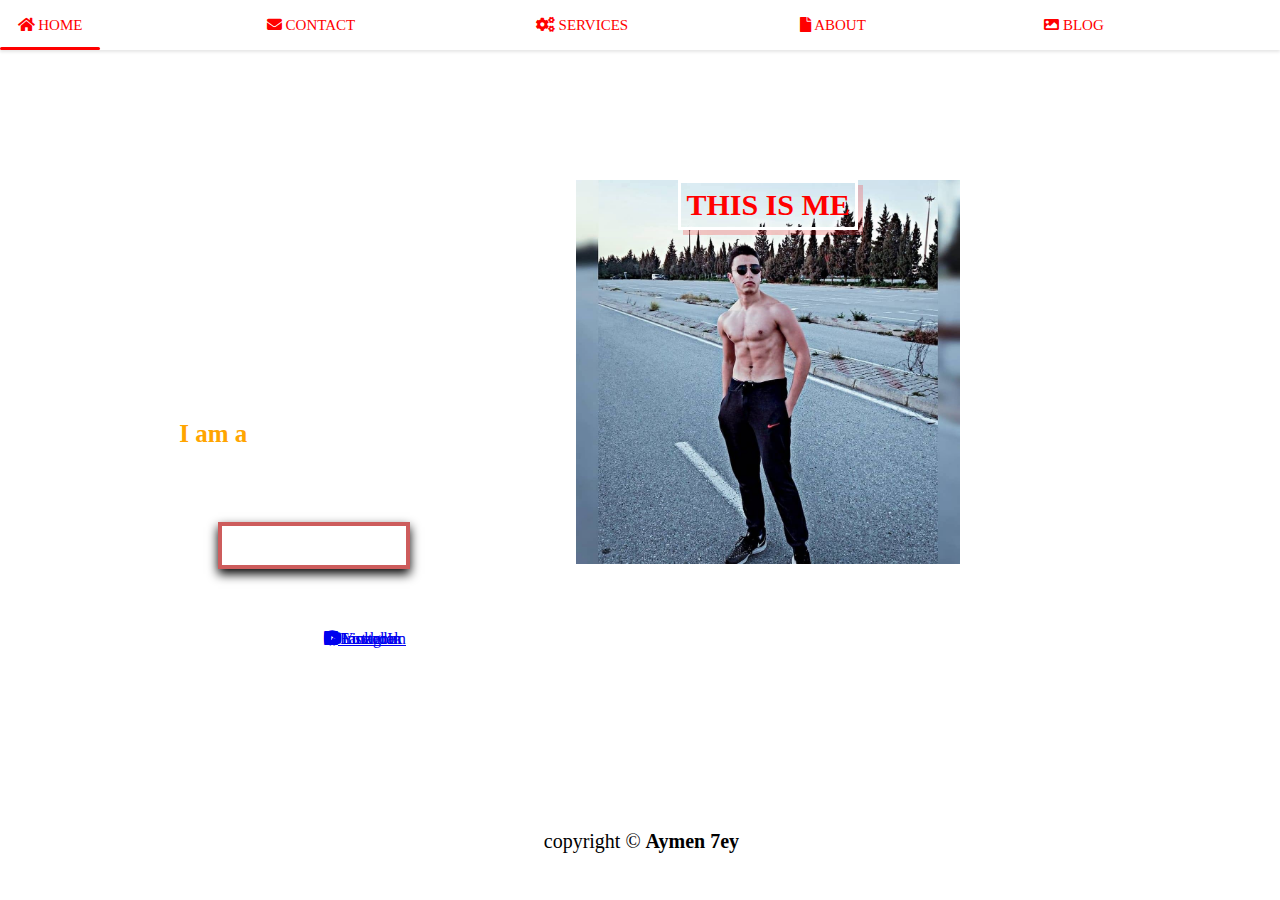
==== index.html @ 04cfd48d "Add files via upload" ====
<!DOCTYPE html>
<html>
<head>
	<meta charset="utf-8">
	<meta name="viewport" content="width=device-width, initial-scale=1">
	<title>nav bar</title>
	<link rel="stylesheet" type="text/css" href="style.css">
	<link rel="stylesheet" href="https://pro.fontawesome.com/releases/v5.10.0/css/all.css"/>

</head>
<body>
<nav>
	<a href="index.html"><i class="fas fa-home"></i>  home</a>
	<a href="contact.html" target="_blank"><i class="fas fa-envelope"></i> contact</a>
	<a href="#"><i class="fas fa-cogs"></i> services</a>
	<a href="#"><i class="fas fa-file"> </i>   about</a>
	<a href="#"><i class="fas fa-image"></i> blog</a>
	<div class="animation start-home"></div>
	
</nav>
<div class="burger">
	<div class="me">
	    <h1>THIS IS ME</h1>
		 <img src="me.jpg">
	</div>
	
<h1>HI I AM AYMEN SETTEY</h1>
<h3>I am a <span></span> </h3>
<button><b>CONTACT ME</b></button>
</div>


<div id="scme">
	 <ul >
		<li><a href="#"><i class="fab fa-facebook"></i>Facebook</a></li>
		<li><a href="#"><i class="fab fa-instagram"></i> Instagram</a></li>
		<li><a href="#"><i class="fab fa-linkedin"></i> LinkedIn</a></li>
		<li><a href="#"><i class="fab fa-youtube"></i>Youtube</a></li>
	 </ul> 
	</div>
<footer>
	
     copyright &copy; <strong>Aymen 7ey</strong>
</footer>

</body>
</html>
---- style.css ----
*{
	margin: 0;
	padding: 0;
}
body{
	font-family: poppins;
	background-image: url(path.jpg);
	background-size:cover;
	background-position:0px 0px;
	background-repeat: no-repeat;
	background-attachment: fixed;
  animation: mybo infinite 20s ease-in-out;

}
.burger .me h1{
font-size: 30px;
color: red;
top: 20%;
left: 53%;
z-index: 1;
border: 3px solid white;
padding: 5px;
box-shadow: 5px 5px 0px 0px  rgba(256, 0, 0, .2);
overflow: hidden;

}

img {
	position: absolute;
	top: 20%;
  left: 45%;
	width: 30%;
	z-index: 0;
	overflow: hidden;
}
nav{
	
	position: relative;
	width: 100%;
	height: 50px;
	text-align: center;
	font-size: 0;
	box-shadow: 0 2px 3px 0px rgba(0, 0, 0, .1);
}
nav a{
	text-decoration: none;
	color: red;
	font-size: 15px;
	line-height: 50px;
	text-transform: uppercase;
	position: relative;
	z-index: 1;
}
nav .animation{
	position: absolute;
	background: red;
	height: 7%;
	bottom: 0;
	z-index: 0;
	border-radius: 9px;
	transition: all .6s ease 0s ;

}


a:nth-child(1){
	position: absolute;
	width: 100px;
	left: 0%;
}
nav .start-home , a:nth-child(1):hover~.animation{
  width: 100px;
  position: absolute;
  left: 0%;

}
a:nth-child(2){
	position: absolute;
	width: 110px;
	left: 20%;
}
nav .start-home , a:nth-child(2):hover~.animation{
position: absolute;
	width: 110px;
	left: 20%;}
a:nth-child(3){
	width: 140px;
	position: absolute;
	left: 40%;
}
nav .start-home , a:nth-child(3):hover~.animation{
  width: 140px;
	position: absolute;
	left: 40%;
}
a:nth-child(4){
	width: 130px;
	position: absolute;
	left: 60%;
}nav .start-home , a:nth-child(4):hover~.animation{
  width: 130px;
	position: absolute;
	left: 60%;
}

a:nth-child(5){
	width: 100px;
    position: absolute;
    left: 80%;
}
nav .start-home , a:nth-child(5):hover~.animation{
  width: 100px;
    position: absolute;
    left: 80%;
}


.burger h1{
	position: absolute;
  font-size: 35px;
  top: 35%;
  left: 8%;
  color: white;
  overflow: hidden;
}
.burger h3{
    position: absolute;
    font-size: 25px;
    top: 45%;
    left: 14%;
    color: orange;
    overflow: hidden;

}
.burger button{
   position: absolute;
   top: 58%;
   left: 17%;
   width: 15%;
   padding: 8px;
   background-color: transparent;
   font-size: 20px;
   overflow: hidden;
   color: white;
   border: 4px solid indianred;
   box-shadow: 0px 5px 10px 0px rgba(0, 0, 0, 1);
}
.burger button:hover{
	color: crimson;
}
span{
	color: red;
	font-size: 40px;
	overflow: hidden;
}

span::before{
	content: '';
	animation: myanim infinite 10s;

}
@keyframes myanim{
 0%{
 	content: 'web developer';

 }
25%{
 	content: 'photgrapher';
 	
 }
 50%{
 	content: 'fitness coach';
 	
 }
 100%{
 	content: 'youtuber';
 	
 }

}
@media(max-width: 1080px){
  img{
  	display: none;
  }
  .burger button{
  	width: 30%;
  }

}
@media(max-height: 200px){

.burger .me h1{

	display: none;
}
img{
	box-sizing: border-box;
}

}
.box{
	padding: 120px;
	height: 100px;
	border: 2px solid crimson;
	background-color: transparent;
	position: absolute;
	left: 80%;
	top: 30%;
	

}
@keyframes mybo{
  0%{
  	background-image: url(shit.jpg);
  	background-position: center;
  	background-size: cover;
  }
  50%{
background-image: url(roling.jpg);
  	background-image: center;
  	background-size: cover;

  }
  70%{
background-image: url(pop.jpg);
  	background-position: center;
    background-size: cover;
  }

}

footer{
	position: absolute;
	height: 50px;
	padding: 20px;
	background: transparent;
	text-align: center;
	font-size: 20px;
	bottom: 0px;
	width: 97.1%;

}
#scme ul{
	position: absolute;
	top: 70%;
	left: 30%;
	margin: 0;
	padding: 0;
	transform: translate(-50%, -50%);
	display: flex;
}

#scme ul li {
	list-style: none;
	margin: 0 15px;

}
#scme ul li a{
	
}
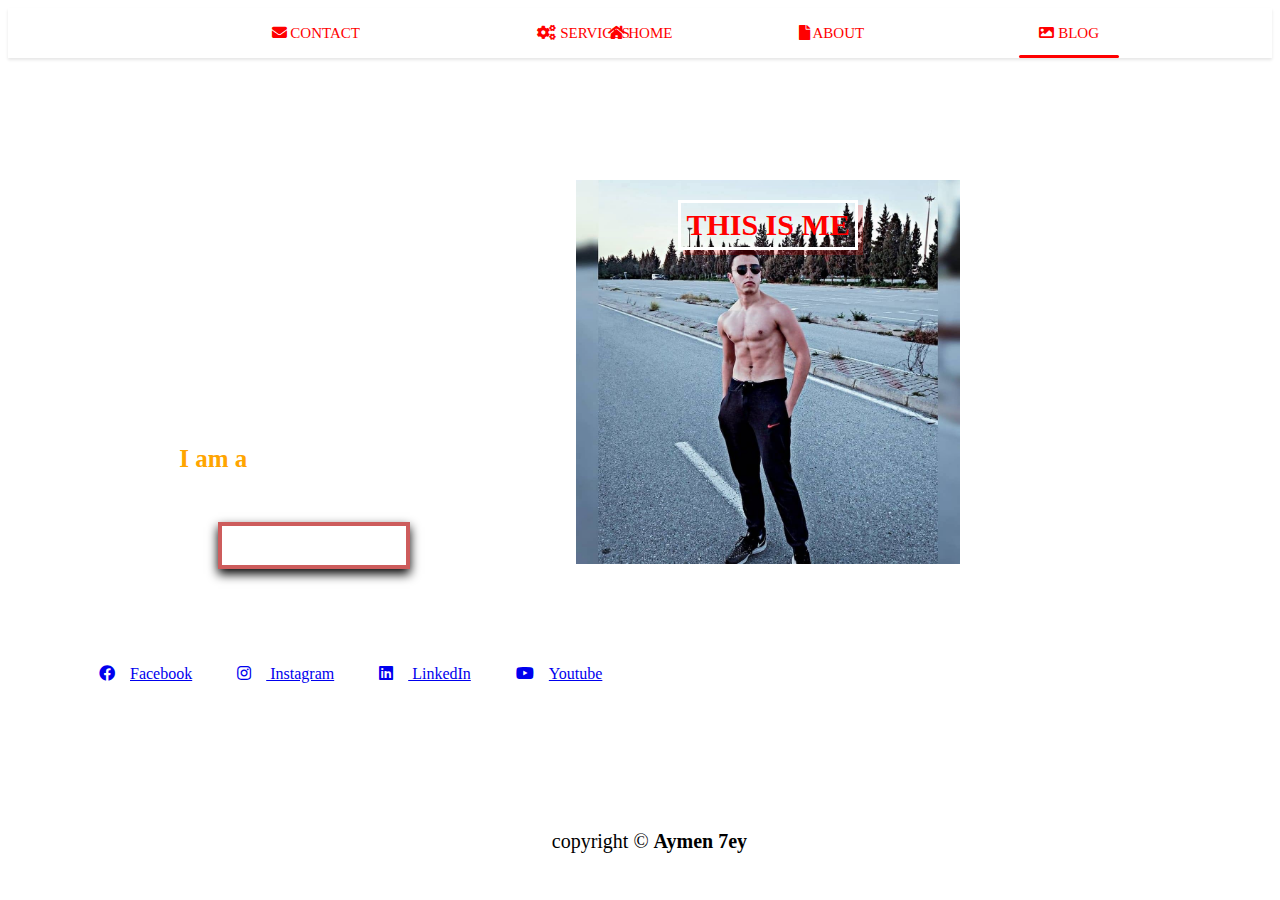
==== commit 70695188: "Fixed a bug" ====
--- a/index.html
+++ b/index.html
@@ -27,17 +27,19 @@
 <h1>HI I AM AYMEN SETTEY</h1>
 <h3>I am a <span></span> </h3>
 <button><b>CONTACT ME</b></button>
-</div>
 
 
-<div id="scme">
-	 <ul >
-		<li><a href="#"><i class="fab fa-facebook"></i>Facebook</a></li>
-		<li><a href="#"><i class="fab fa-instagram"></i> Instagram</a></li>
-		<li><a href="#"><i class="fab fa-linkedin"></i> LinkedIn</a></li>
-		<li><a href="#"><i class="fab fa-youtube"></i>Youtube</a></li>
-	 </ul> 
+	<div id="scme">
+		 <ul class="lista" >
+			<li class="fab"><a href="#"><i class="fab fa-facebook"></i>Facebook</a></li>
+			<li class="fab"><a href="#"><i class="fab fa-instagram"></i> Instagram</a></li>
+			<li class="fab"><a href="#"><i class="fab fa-linkedin"></i> LinkedIn</a></li>
+			<li class="fab"><a href="#"><i class="fab fa-youtube"></i>Youtube</a></li>
+		 </ul> 
 	</div>
+
+
+
 <footer>
 	
      copyright &copy; <strong>Aymen 7ey</strong>
--- a/style.css
+++ b/style.css
@@ -1,7 +1,4 @@
-*{
-	margin: 0;
-	padding: 0;
-}
+
 body{
 	font-family: poppins;
 	background-image: url(path.jpg);
@@ -10,8 +7,8 @@
 	background-repeat: no-repeat;
 	background-attachment: fixed;
   animation: mybo infinite 20s ease-in-out;
-
-}
+}
+
 .burger .me h1{
 font-size: 30px;
 color: red;
@@ -34,7 +31,6 @@
 	overflow: hidden;
 }
 nav{
-	
 	position: relative;
 	width: 100%;
 	height: 50px;
@@ -63,11 +59,7 @@
 }
 
 
-a:nth-child(1){
-	position: absolute;
-	width: 100px;
-	left: 0%;
-}
+
 nav .start-home , a:nth-child(1):hover~.animation{
   width: 100px;
   position: absolute;
@@ -83,6 +75,7 @@
 position: absolute;
 	width: 110px;
 	left: 20%;}
+	
 a:nth-child(3){
 	width: 140px;
 	position: absolute;
@@ -97,7 +90,9 @@
 	width: 130px;
 	position: absolute;
 	left: 60%;
-}nav .start-home , a:nth-child(4):hover~.animation{
+}
+
+nav .start-home , a:nth-child(4):hover~.animation{
   width: 130px;
 	position: absolute;
 	left: 60%;
@@ -240,21 +235,28 @@
 	width: 97.1%;
 
 }
-#scme ul{
+
+ul{
 	position: absolute;
 	top: 70%;
-	left: 30%;
+	left:5%;
 	margin: 0;
-	padding: 0;
-	transform: translate(-50%, -50%);
+	padding: 5px;
+}
+
+.fab{
+	padding: 15px;
+}
+
+.lista{
 	display: flex;
 }
 
-#scme ul li {
-	list-style: none;
-	margin: 0 15px;
-
-}
-#scme ul li a{
-	
-}+#scme{
+  height: 100%;
+  display: flex;
+  justify-content: space-between;
+  align-items: center;
+  padding: 5px;
+}
+
